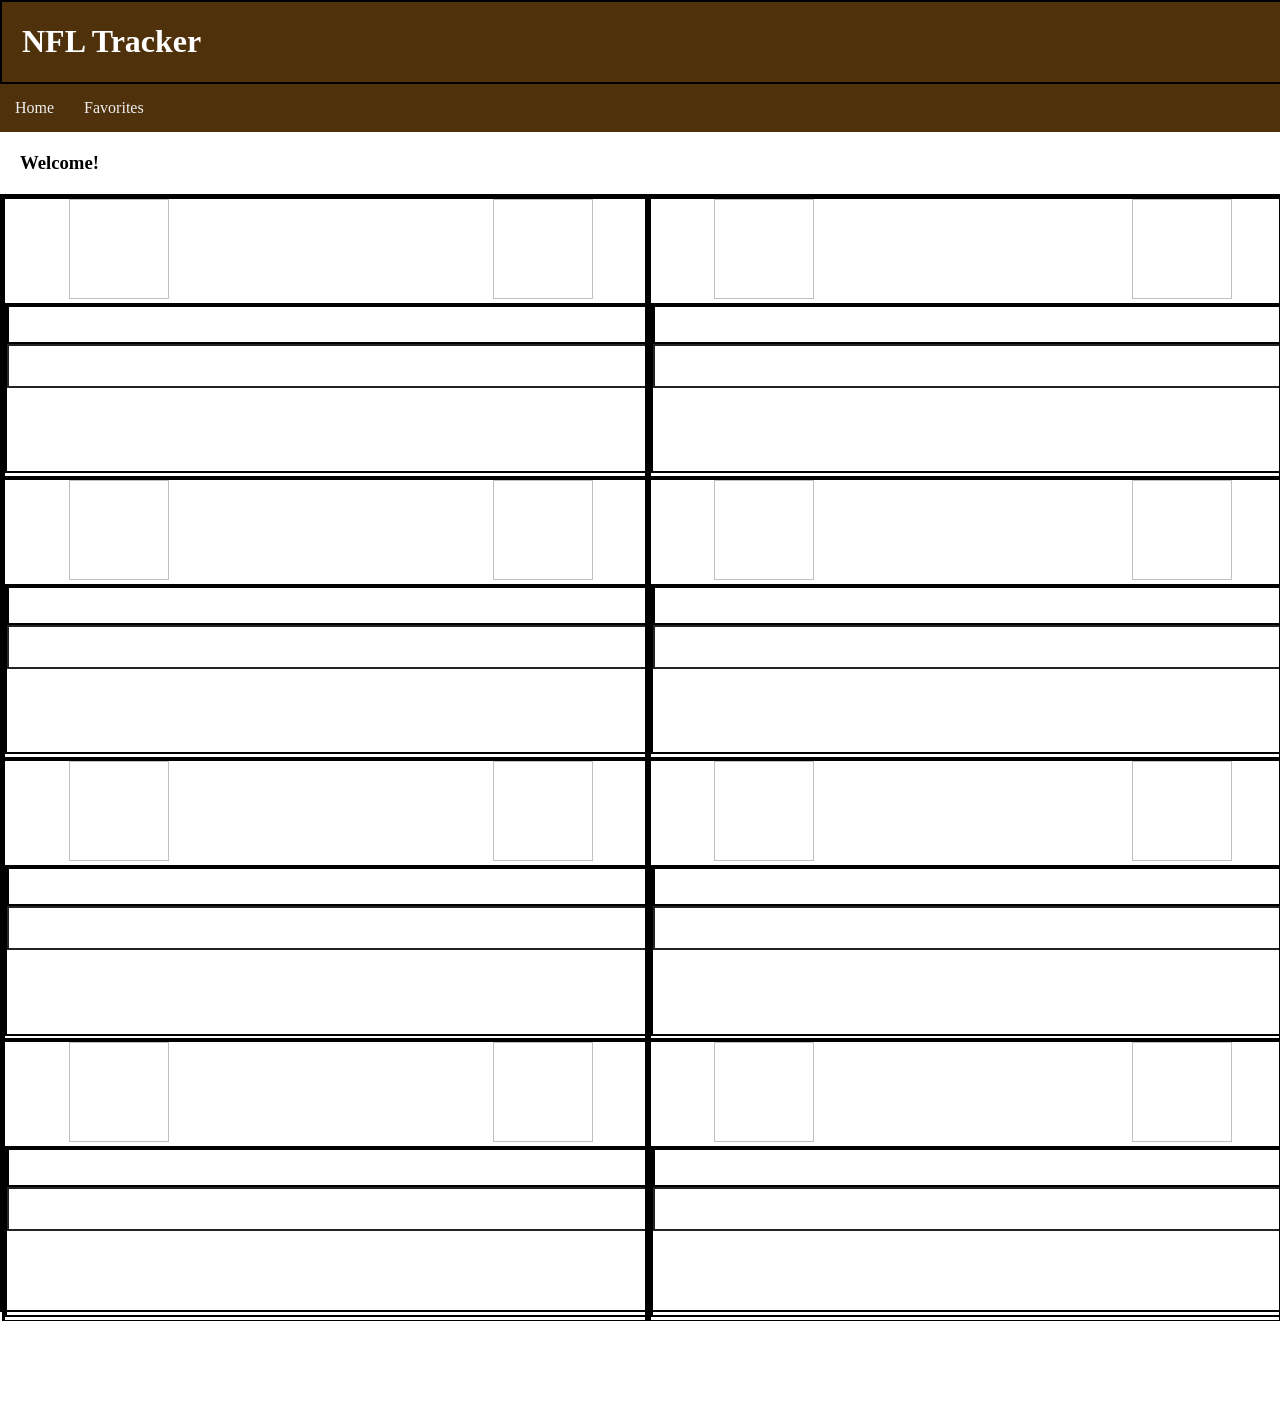
==== index.html @ c20903a3 "initial commit" ====
<!DOCTYPE html>

<html>
  <head>
    <title>sports tracker</title>
    <link rel="stylesheet" href="style.css" />
  </head>

  <body>
    <div class="fheader">
      <header>
        <h1>NFL Tracker</h1>
      </header>
    </div>
    <nav class="navbar">
      <ul>
        <li><a href="index.html">Home</a></li>
        <li><a href="favorites.html">Favorites</a></li>
      </ul>
    </nav>

    <main>
      <h3>Welcome!</h3>
    </main>
    <div class="fcontainer">
      <div class="game_odd">
        <img class="img_even" id="img0" height="100px" width="100px" />
        <img class="img_odd" id="img1" height="100px" width="100px" />
        <div class="text">
          <div class="dates">
            <p id="date0"></p>
          </div>
          <div class="teams">
            <p class="team_even" id="team0"></p>
            <p class="team_odd" id="team1"></p>
          </div>
        </div>
      </div>

      <div class="game_even">
        <img class="img_even" id="img2" height="100px" width="100px" />
        <img class="img_odd" id="img3" height="100px" width="100px" />
        <div class="text">
          <div class="dates">
            <p id="date1"></p>
          </div>
          <div class="teams">
            <p class="team_even" id="team2"></p>
            <p class="team_odd" id="team3"></p>
          </div>
        </div>
      </div>

      <div class="game_odd">
        <img class="img_even" id="img4" height="100px" width="100px" />
        <img class="img_odd" id="img5" height="100px" width="100px" />
        <div class="text">
          <div class="dates">
            <p id="date2"></p>
          </div>
          <div class="teams">
            <p class="team_even" id="team4"></p>
            <p class="team_odd" id="team5"></p>
          </div>
        </div>
      </div>

      <div class="game_even">
        <img class="img_even" id="img6" height="100px" width="100px" />
        <img class="img_odd" id="img7" height="100px" width="100px" />
        <div class="text">
          <div class="dates">
            <p id="date3"></p>
          </div>
          <div class="teams">
            <p class="team_even" id="team6"></p>
            <p class="team_odd" id="team7"></p>
          </div>
        </div>
      </div>

      <div class="game_odd">
        <img class="img_even" id="img8" height="100px" width="100px" />
        <img class="img_odd" id="img9" height="100px" width="100px" />
        <div class="text">
          <div class="dates">
            <p id="date4"></p>
          </div>
          <div class="teams">
            <p class="team_even" id="team8"></p>
            <p class="team_odd" id="team9"></p>
          </div>
        </div>
      </div>

      <div class="game_even">
        <img class="img_even" id="img10" height="100px" width="100px" />
        <img class="img_odd" id="img11" height="100px" width="100px" />
        <div class="text">
          <div class="dates">
            <p id="date5"></p>
          </div>
          <div class="teams">
            <p class="team_even" id="team10"></p>
            <p class="team_odd" id="team11"></p>
          </div>
        </div>
      </div>

      <div class="game_odd">
        <img class="img_even" id="img12" height="100px" width="100px" />
        <img class="img_odd" id="img13" height="100px" width="100px" />
        <div class="text">
          <div class="dates">
            <p id="date6"></p>
          </div>
          <div class="teams">
            <p class="team_even" id="team12"></p>
            <p class="team_odd" id="team13"></p>
          </div>
        </div>
      </div>

      <div class="game_even">
        <img class="img_even" id="img14" height="100px" width="100px" />
        <img class="img_odd" id="img15" height="100px" width="100px" />
        <div class="text">
          <div class="dates">
            <p id="date7"></p>
          </div>
          <div class="teams">
            <p class="team_even" id="team14"></p>
            <p class="team_odd" id="team15"></p>
          </div>
        </div>
      </div>
    </div>

    <p id="demo"></p>
    <script src="data.js"></script>
  </body>
</html>
---- style.css ----
body {
  margin: 0px;
}

main {
  margin: 20px;
}

header {
  margin: 20px;
  color: rgb(255, 255, 255);
  background-color: rgb(79, 49, 12);
}
.navbar ul {
  list-style-type: none;
  background-color: rgb(79, 49, 12);
  padding: 0px;
  margin: 0px;
  overflow: hidden;
}

.navbar a {
  color: rgb(240, 240, 240);
  text-decoration: none;
  padding: 15px;
  display: block;
  text-align: center;
}

.navbar a:hover {
  background-color: rgb(167, 115, 36);
}

.navbar li {
  float: left;
}

.navbar {
  position: sticky;
  top: 0px;
  z-index: 1;
}
.header {
  position: static;
  top: 0px;
  border: 2px solid;
  width: 100%;
  background-color: rgb(79, 49, 12);
}
.container {
  border: 2px solid rgba(0, 0, 0, 0.936);
  height: 1000px;
  width: 50%;
}

.fheader {
  position: static;
  top: 0px;
  border: 2px solid;
  width: 100%;
  background-color: rgb(79, 49, 12);
}

.fcontainer {
  width: 100%;
  height: 110vh;
  border-color: black;
  border: 2px solid;
  display: flex;
  flex-wrap: wrap;
  align-content: flex-start;
  padding-bottom: 124px;
  margin-bottom: 100px;
}

.game_odd {
  width: 50%;
  height: 28%;
  border-color: black;
  border-bottom: 1px;
  border-style: solid;
}
.game_even {
  width: 49%;
  height: 28%;
  flex-grow: 1;
  border-color: black;
  border-bottom: 1px;
  border-style: solid;
}
.dates {
  border: 2px solid;
  height: 35px;
  width: 100%;
  text-align: center;
  border-color: rgb(0, 0, 0);
}

.img_even {
  padding-left: 10%;
}

.img_odd {
  padding-left: 50%;
}

.teams {
  border: 2px solid;
  border-color: rgba(0, 0, 0, 0.858);
  height: 40px;
  width: 100%;
  display: flex;
  align-content: flex-start;
  position: relative;
}

.team_even {
  position: absolute;
  left: 55px;
}
.team_odd {
  position: absolute;
  left: 530px;
}
.text {
  border: 2px solid;
  border-color: black;
  display: flex;
  flex-wrap: wrap;
  align-content: flex-start;
  width: 100%;
  height: 60%;
}
/*@container (width > 1009px) {
  ;
  }
}
/* #date0 {
  margin-left: 10%;
} */
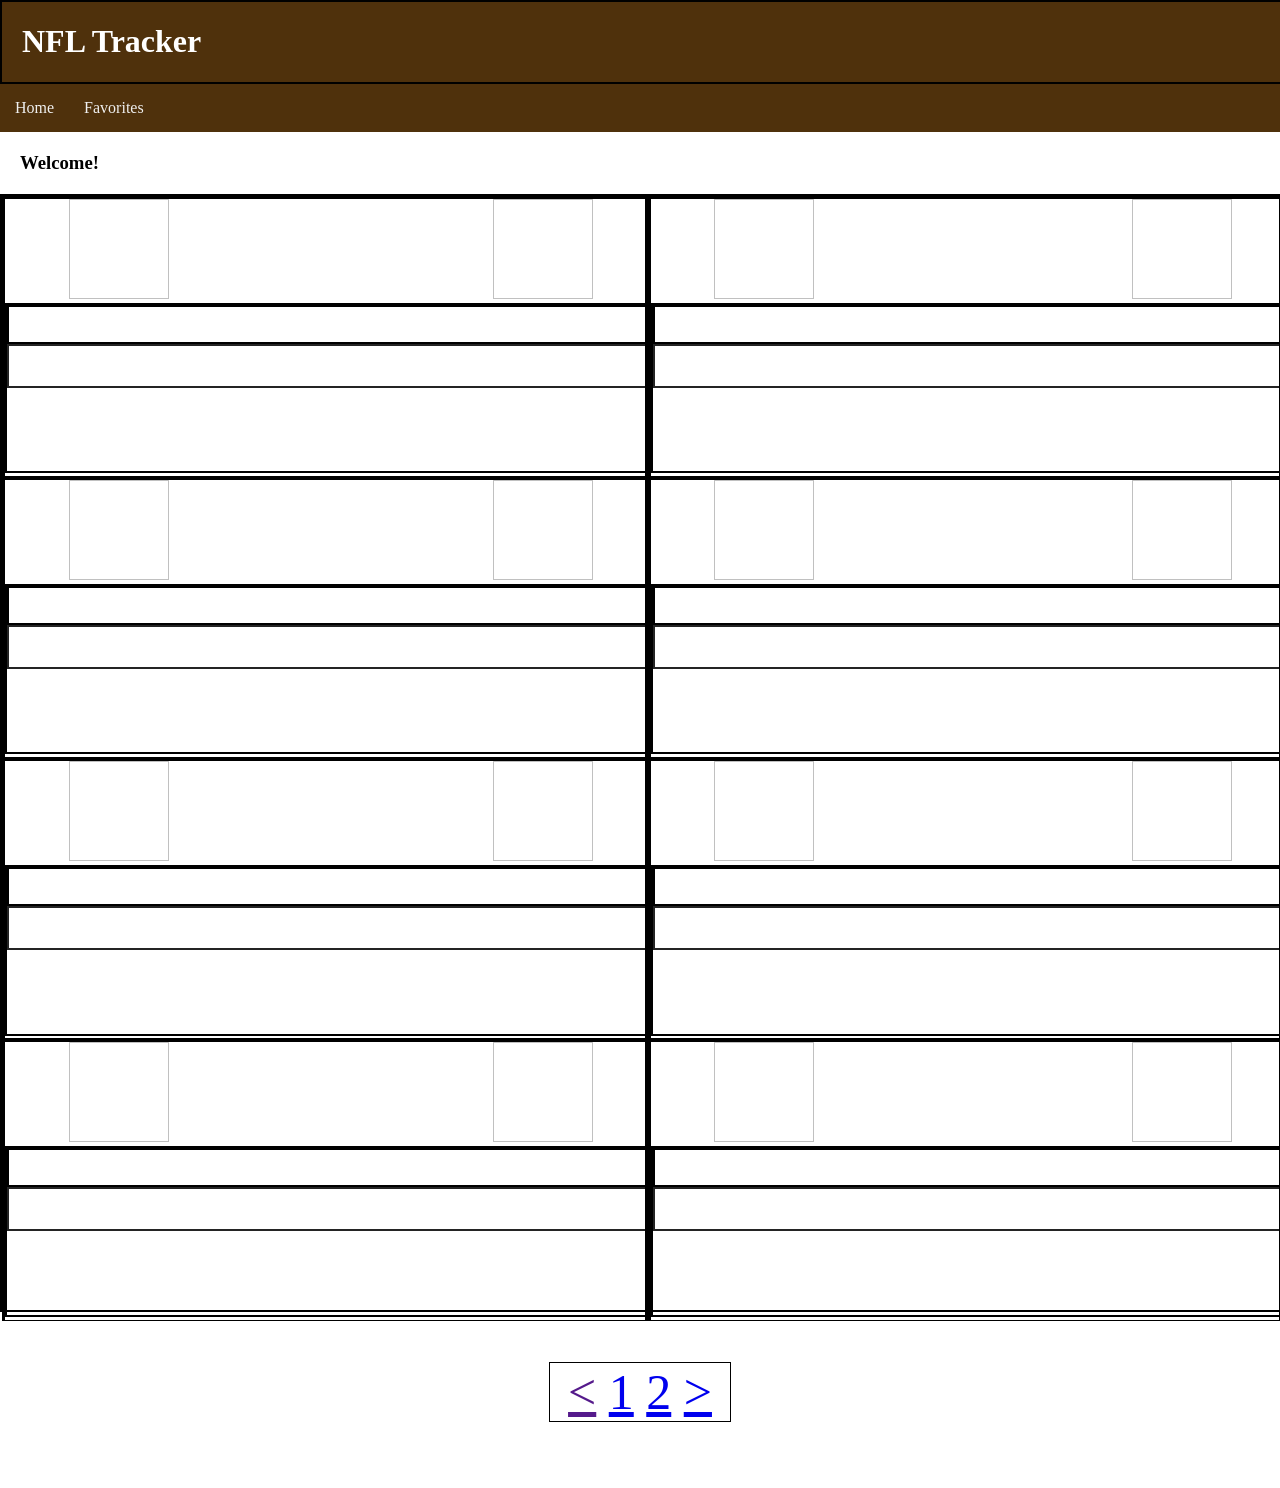
==== commit c1a3fe82: "2nd page added" ====
--- a/index.html
+++ b/index.html
@@ -23,7 +23,7 @@
       <h3>Welcome!</h3>
     </main>
     <div class="fcontainer">
-      <div class="game_odd">
+      <div class="game_even">
         <img class="img_even" id="img0" height="100px" width="100px" />
         <img class="img_odd" id="img1" height="100px" width="100px" />
         <div class="text">
@@ -37,7 +37,7 @@
         </div>
       </div>
 
-      <div class="game_even">
+      <div class="game_odd">
         <img class="img_even" id="img2" height="100px" width="100px" />
         <img class="img_odd" id="img3" height="100px" width="100px" />
         <div class="text">
@@ -51,7 +51,7 @@
         </div>
       </div>
 
-      <div class="game_odd">
+      <div class="game_even">
         <img class="img_even" id="img4" height="100px" width="100px" />
         <img class="img_odd" id="img5" height="100px" width="100px" />
         <div class="text">
@@ -65,7 +65,7 @@
         </div>
       </div>
 
-      <div class="game_even">
+      <div class="game_odd">
         <img class="img_even" id="img6" height="100px" width="100px" />
         <img class="img_odd" id="img7" height="100px" width="100px" />
         <div class="text">
@@ -79,7 +79,7 @@
         </div>
       </div>
 
-      <div class="game_odd">
+      <div class="game_even">
         <img class="img_even" id="img8" height="100px" width="100px" />
         <img class="img_odd" id="img9" height="100px" width="100px" />
         <div class="text">
@@ -93,7 +93,7 @@
         </div>
       </div>
 
-      <div class="game_even">
+      <div class="game_odd">
         <img class="img_even" id="img10" height="100px" width="100px" />
         <img class="img_odd" id="img11" height="100px" width="100px" />
         <div class="text">
@@ -107,7 +107,7 @@
         </div>
       </div>
 
-      <div class="game_odd">
+      <div class="game_even">
         <img class="img_even" id="img12" height="100px" width="100px" />
         <img class="img_odd" id="img13" height="100px" width="100px" />
         <div class="text">
@@ -121,7 +121,7 @@
         </div>
       </div>
 
-      <div class="game_even">
+      <div class="game_odd">
         <img class="img_even" id="img14" height="100px" width="100px" />
         <img class="img_odd" id="img15" height="100px" width="100px" />
         <div class="text">
@@ -135,6 +135,12 @@
         </div>
       </div>
     </div>
+    <div class="pagination">
+      <a href=""><</a>
+      <a href="index.html">1</a>
+      <a href="indexpg2.html">2</a>
+      <a href="indexpg2.html">></a>
+    </div>
 
     <p id="demo"></p>
     <script src="data.js"></script>
--- a/style.css
+++ b/style.css
@@ -73,14 +73,14 @@
   margin-bottom: 100px;
 }
 
-.game_odd {
+.game_even {
   width: 50%;
   height: 28%;
   border-color: black;
   border-bottom: 1px;
   border-style: solid;
 }
-.game_even {
+.game_odd {
   width: 49%;
   height: 28%;
   flex-grow: 1;
@@ -131,6 +131,16 @@
   width: 100%;
   height: 60%;
 }
+
+.pagination {
+  text-align: center;
+  position: relative;
+  bottom: 50px;
+  font-size: 50px;
+  border: 1px solid;
+  width: 180px;
+  margin: auto;
+}
 /*@container (width > 1009px) {
   ;
   }
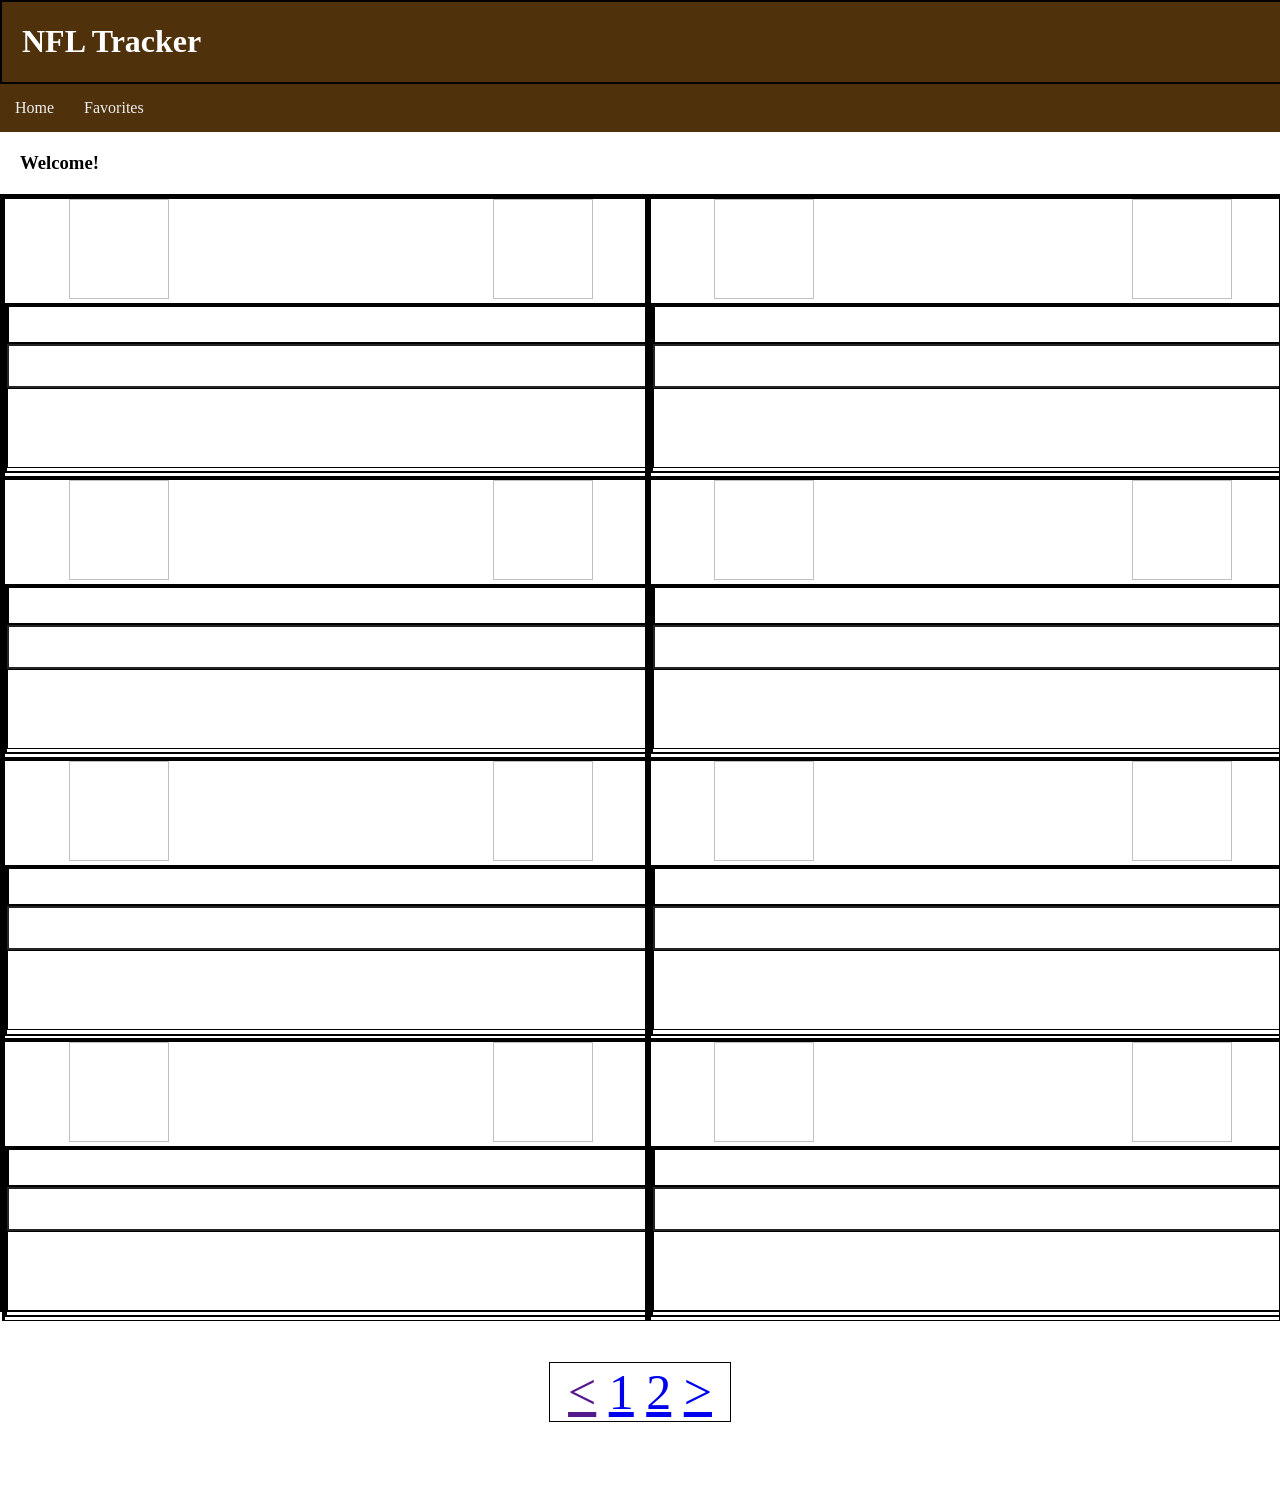
==== commit 74a60e82: "added scores" ====
--- a/index.html
+++ b/index.html
@@ -34,6 +34,10 @@
             <p class="team_even" id="team0"></p>
             <p class="team_odd" id="team1"></p>
           </div>
+          <div class="scores">
+            <p class="score_even" id="score0"></p>
+            <p class="score_odd" id="score1"></p>
+          </div>
         </div>
       </div>
 
@@ -47,6 +51,10 @@
           <div class="teams">
             <p class="team_even" id="team2"></p>
             <p class="team_odd" id="team3"></p>
+          </div>
+          <div class="scores">
+            <p class="score_even" id="score2"></p>
+            <p class="score_odd" id="score3"></p>
           </div>
         </div>
       </div>
@@ -62,6 +70,10 @@
             <p class="team_even" id="team4"></p>
             <p class="team_odd" id="team5"></p>
           </div>
+          <div class="scores">
+            <p class="score_even" id="score4"></p>
+            <p class="score_odd" id="score5"></p>
+          </div>
         </div>
       </div>
 
@@ -75,6 +87,10 @@
           <div class="teams">
             <p class="team_even" id="team6"></p>
             <p class="team_odd" id="team7"></p>
+          </div>
+          <div class="scores">
+            <p class="score_even" id="score6"></p>
+            <p class="score_odd" id="score7"></p>
           </div>
         </div>
       </div>
@@ -90,6 +106,10 @@
             <p class="team_even" id="team8"></p>
             <p class="team_odd" id="team9"></p>
           </div>
+          <div class="scores">
+            <p class="score_even" id="score8"></p>
+            <p class="score_odd" id="score9"></p>
+          </div>
         </div>
       </div>
 
@@ -103,6 +123,10 @@
           <div class="teams">
             <p class="team_even" id="team10"></p>
             <p class="team_odd" id="team11"></p>
+          </div>
+          <div class="scores">
+            <p class="score_even" id="score10"></p>
+            <p class="score_odd" id="score11"></p>
           </div>
         </div>
       </div>
@@ -118,6 +142,10 @@
             <p class="team_even" id="team12"></p>
             <p class="team_odd" id="team13"></p>
           </div>
+          <div class="scores">
+            <p class="score_even" id="score12"></p>
+            <p class="score_odd" id="score13"></p>
+          </div>
         </div>
       </div>
 
@@ -131,6 +159,10 @@
           <div class="teams">
             <p class="team_even" id="team14"></p>
             <p class="team_odd" id="team15"></p>
+          </div>
+          <div class="scores">
+            <p class="score_even" id="score14"></p>
+            <p class="score_odd" id="score15"></p>
           </div>
         </div>
       </div>
--- a/style.css
+++ b/style.css
@@ -95,6 +95,25 @@
   text-align: center;
   border-color: rgb(0, 0, 0);
 }
+.scores {
+  border: 1px solid;
+  width: 100%;
+  height: 78px;
+  position: relative;
+}
+
+.score_even {
+  position: absolute;
+  left: 14%;
+  font-size: 35px;
+  bottom: -15px;
+}
+.score_odd {
+  position: absolute;
+  left: 80%;
+  font-size: 35px;
+  bottom: -15px;
+}
 
 .img_even {
   padding-left: 10%;
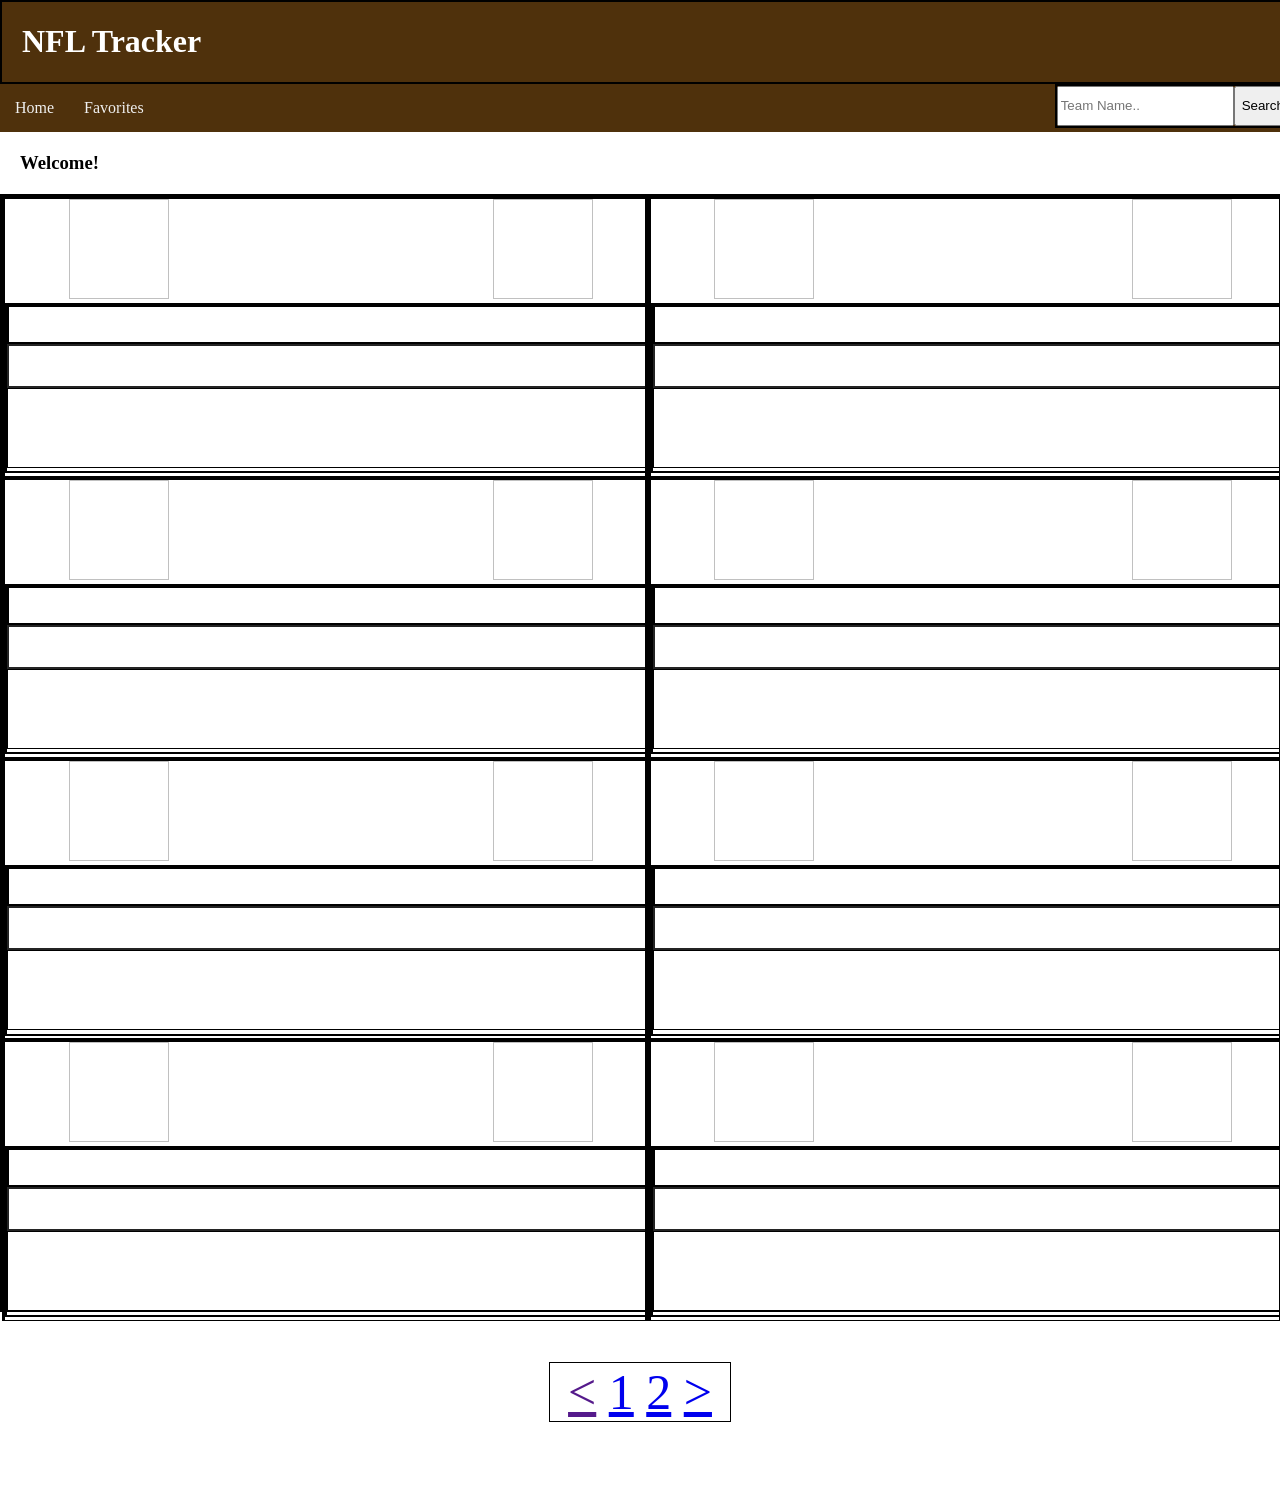
==== commit e74bec4d: "added the base of search bar" ====
--- a/index.html
+++ b/index.html
@@ -16,6 +16,10 @@
       <ul>
         <li><a href="index.html">Home</a></li>
         <li><a href="favorites.html">Favorites</a></li>
+        <div class="searchcontain">
+          <input " type="text" placeholder="Team Name.." />
+          <button id="searchbtn" type="button">Search</button>
+        </div>
       </ul>
     </nav>
 
--- a/style.css
+++ b/style.css
@@ -25,6 +25,21 @@
   padding: 15px;
   display: block;
   text-align: center;
+}
+
+.searchcontain {
+  position: relative;
+  left: 70%;
+  top: 8%;
+  height: 40px;
+  display: flex;
+  border: 2px solid;
+  border-color: rgb(0, 0, 0);
+  width: 18%;
+  align-content: flex-start;
+}
+#searchbtn {
+  flex-grow: 1;
 }
 
 .navbar a:hover {
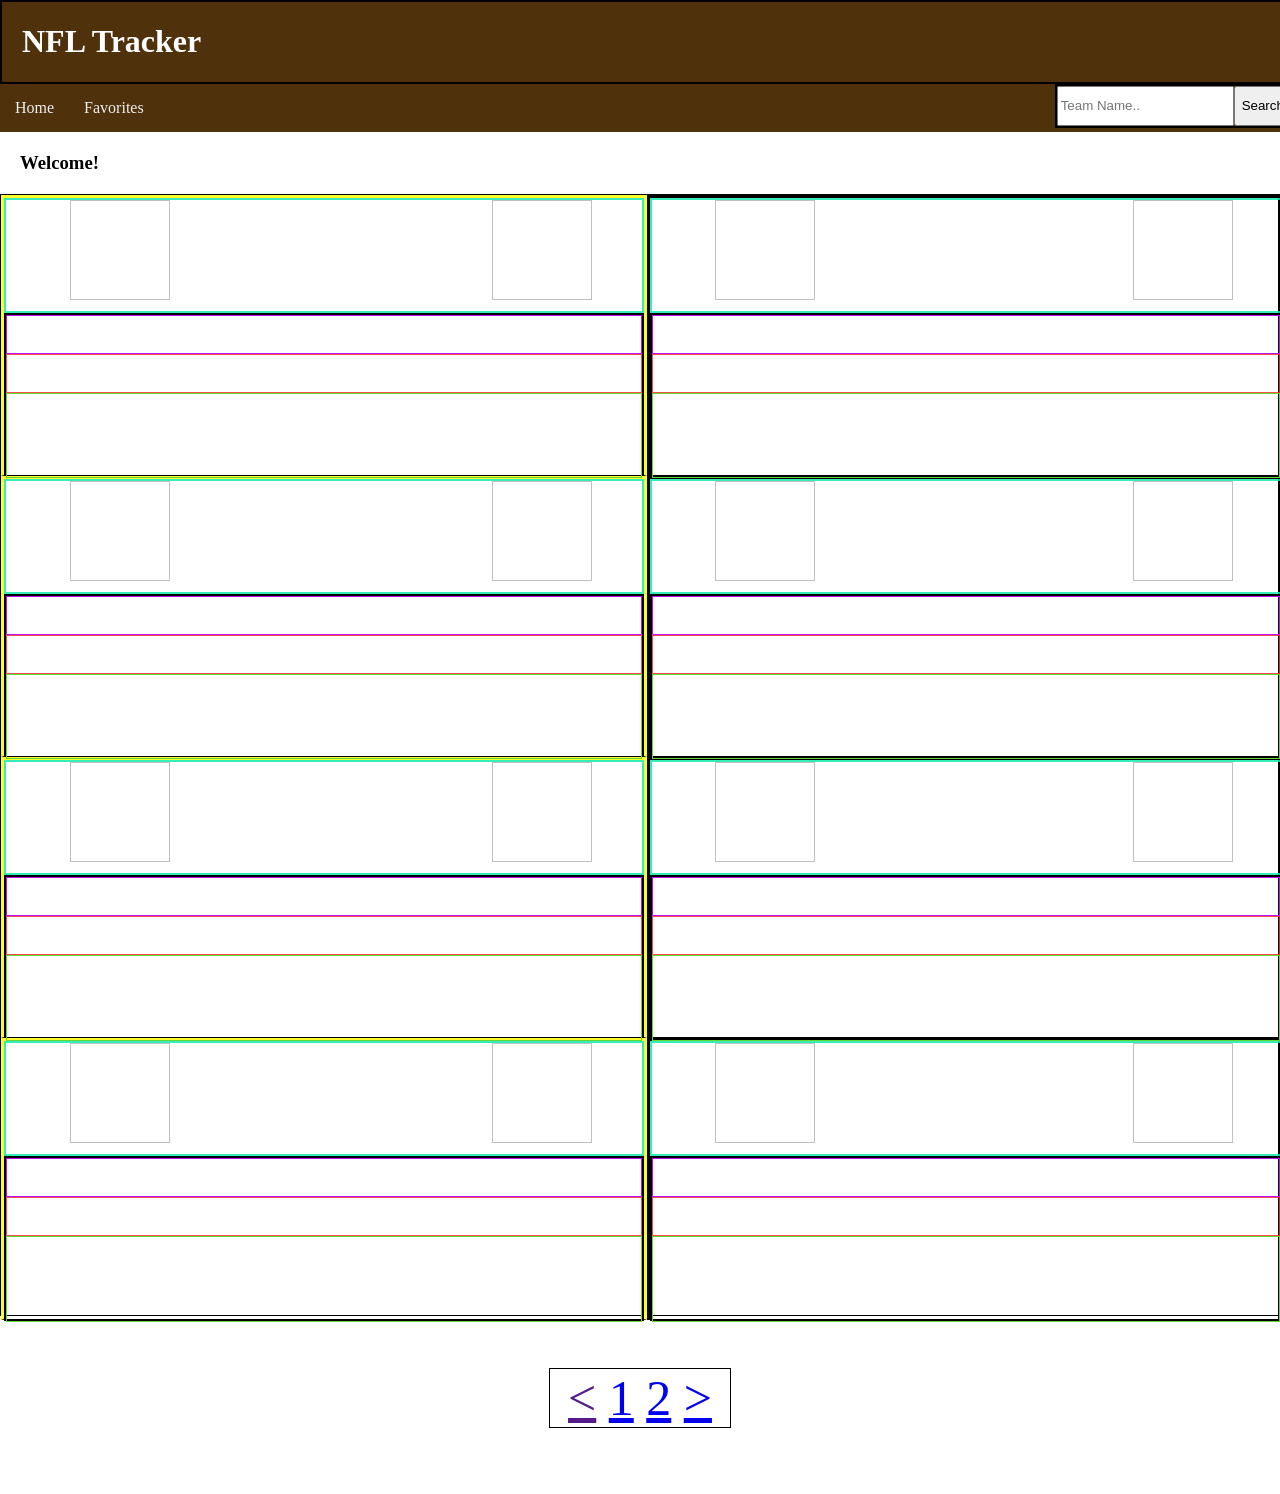
==== commit 99569395: "fix an error making it so that if id doesnt exist it will just put the value as nothing" ====
--- a/index.html
+++ b/index.html
@@ -28,8 +28,10 @@
     </main>
     <div class="fcontainer">
       <div class="game_even">
-        <img class="img_even" id="img0" height="100px" width="100px" />
-        <img class="img_odd" id="img1" height="100px" width="100px" />
+        <div class="teams_img">
+          <img class="img_even" id="img0" height="100px" width="100px" />
+          <img class="img_odd" id="img1" height="100px" width="100px" />
+        </div>
         <div class="text">
           <div class="dates">
             <p id="date0"></p>
@@ -46,8 +48,10 @@
       </div>
 
       <div class="game_odd">
-        <img class="img_even" id="img2" height="100px" width="100px" />
-        <img class="img_odd" id="img3" height="100px" width="100px" />
+        <div class="teams_img">
+          <img class="img_even" id="img2" height="100px" width="100px" />
+          <img class="img_odd" id="img3" height="100px" width="100px" />
+        </div>
         <div class="text">
           <div class="dates">
             <p id="date1"></p>
@@ -64,8 +68,10 @@
       </div>
 
       <div class="game_even">
-        <img class="img_even" id="img4" height="100px" width="100px" />
-        <img class="img_odd" id="img5" height="100px" width="100px" />
+        <div class="teams_img">
+          <img class="img_even" id="img4" height="100px" width="100px" />
+          <img class="img_odd" id="img5" height="100px" width="100px" />
+        </div>
         <div class="text">
           <div class="dates">
             <p id="date2"></p>
@@ -82,8 +88,10 @@
       </div>
 
       <div class="game_odd">
-        <img class="img_even" id="img6" height="100px" width="100px" />
-        <img class="img_odd" id="img7" height="100px" width="100px" />
+        <div class="teams_img">
+          <img class="img_even" id="img6" height="100px" width="100px" />
+          <img class="img_odd" id="img7" height="100px" width="100px" />
+        </div>
         <div class="text">
           <div class="dates">
             <p id="date3"></p>
@@ -100,8 +108,10 @@
       </div>
 
       <div class="game_even">
-        <img class="img_even" id="img8" height="100px" width="100px" />
-        <img class="img_odd" id="img9" height="100px" width="100px" />
+        <div class="teams_img">
+          <img class="img_even" id="img8" height="100px" width="100px" />
+          <img class="img_odd" id="img9" height="100px" width="100px" />
+        </div>
         <div class="text">
           <div class="dates">
             <p id="date4"></p>
@@ -118,8 +128,10 @@
       </div>
 
       <div class="game_odd">
-        <img class="img_even" id="img10" height="100px" width="100px" />
-        <img class="img_odd" id="img11" height="100px" width="100px" />
+        <div class="teams_img">
+          <img class="img_even" id="img10" height="100px" width="100px" />
+          <img class="img_odd" id="img11" height="100px" width="100px" />
+        </div>
         <div class="text">
           <div class="dates">
             <p id="date5"></p>
@@ -136,8 +148,10 @@
       </div>
 
       <div class="game_even">
-        <img class="img_even" id="img12" height="100px" width="100px" />
-        <img class="img_odd" id="img13" height="100px" width="100px" />
+        <div class="teams_img">
+          <img class="img_even" id="img12" height="100px" width="100px" />
+          <img class="img_odd" id="img13" height="100px" width="100px" />
+        </div>
         <div class="text">
           <div class="dates">
             <p id="date6"></p>
@@ -154,8 +168,10 @@
       </div>
 
       <div class="game_odd">
-        <img class="img_even" id="img14" height="100px" width="100px" />
-        <img class="img_odd" id="img15" height="100px" width="100px" />
+        <div class="teams_img">
+          <img class="img_even" id="img14" height="100px" width="100px" />
+          <img class="img_odd" id="img15" height="100px" width="100px" />
+        </div>
         <div class="text">
           <div class="dates">
             <p id="date7"></p>
--- a/style.css
+++ b/style.css
@@ -62,11 +62,6 @@
   width: 100%;
   background-color: rgb(79, 49, 12);
 }
-.container {
-  border: 2px solid rgba(0, 0, 0, 0.936);
-  height: 1000px;
-  width: 50%;
-}
 
 .fheader {
   position: static;
@@ -79,41 +74,62 @@
 .fcontainer {
   width: 100%;
   height: 110vh;
-  border-color: black;
-  border: 2px solid;
+  border-color: rgb(131, 244, 55);
+  border: 1px solid;
   display: flex;
   flex-wrap: wrap;
   align-content: flex-start;
-  padding-bottom: 124px;
-  margin-bottom: 100px;
+  padding-bottom: 130px;
+  margin-bottom: 102px;
+}
+
+.teams_img {
+  border: 2px solid;
+  border-color: rgba(22, 235, 175, 0.858);
+
+  width: 100%;
+  height: 40%;
 }
 
 .game_even {
   width: 50%;
   height: 28%;
-  border-color: black;
+  border-color: rgb(252, 252, 42);
   border-bottom: 1px;
   border-style: solid;
+  display: flex;
+  flex-wrap: wrap;
 }
 .game_odd {
   width: 49%;
   height: 28%;
   flex-grow: 1;
-  border-color: black;
+  border-color: rgb(0, 0, 0);
   border-bottom: 1px;
   border-style: solid;
 }
 .dates {
-  border: 2px solid;
-  height: 35px;
+  border: 1px solid;
+  height: 23%;
   width: 100%;
   text-align: center;
-  border-color: rgb(0, 0, 0);
+  border-color: rgb(186, 16, 242);
+}
+
+.teams {
+  border: 1px solid;
+  border-color: rgba(248, 48, 48, 0.858);
+  height: 23%;
+  width: 100%;
+  display: flex;
+  /*align-content: flex-start;*/
+  position: relative;
 }
 .scores {
   border: 1px solid;
+  border-color: rgb(98, 216, 51);
   width: 100%;
-  height: 78px;
+  height: 52%;
   position: relative;
 }
 
@@ -138,16 +154,6 @@
   padding-left: 50%;
 }
 
-.teams {
-  border: 2px solid;
-  border-color: rgba(0, 0, 0, 0.858);
-  height: 40px;
-  width: 100%;
-  display: flex;
-  align-content: flex-start;
-  position: relative;
-}
-
 .team_even {
   position: absolute;
   left: 55px;
@@ -158,12 +164,12 @@
 }
 .text {
   border: 2px solid;
-  border-color: black;
+  border-color: rgb(0, 0, 0);
   display: flex;
   flex-wrap: wrap;
   align-content: flex-start;
   width: 100%;
-  height: 60%;
+  height: 58%;
 }
 
 .pagination {
